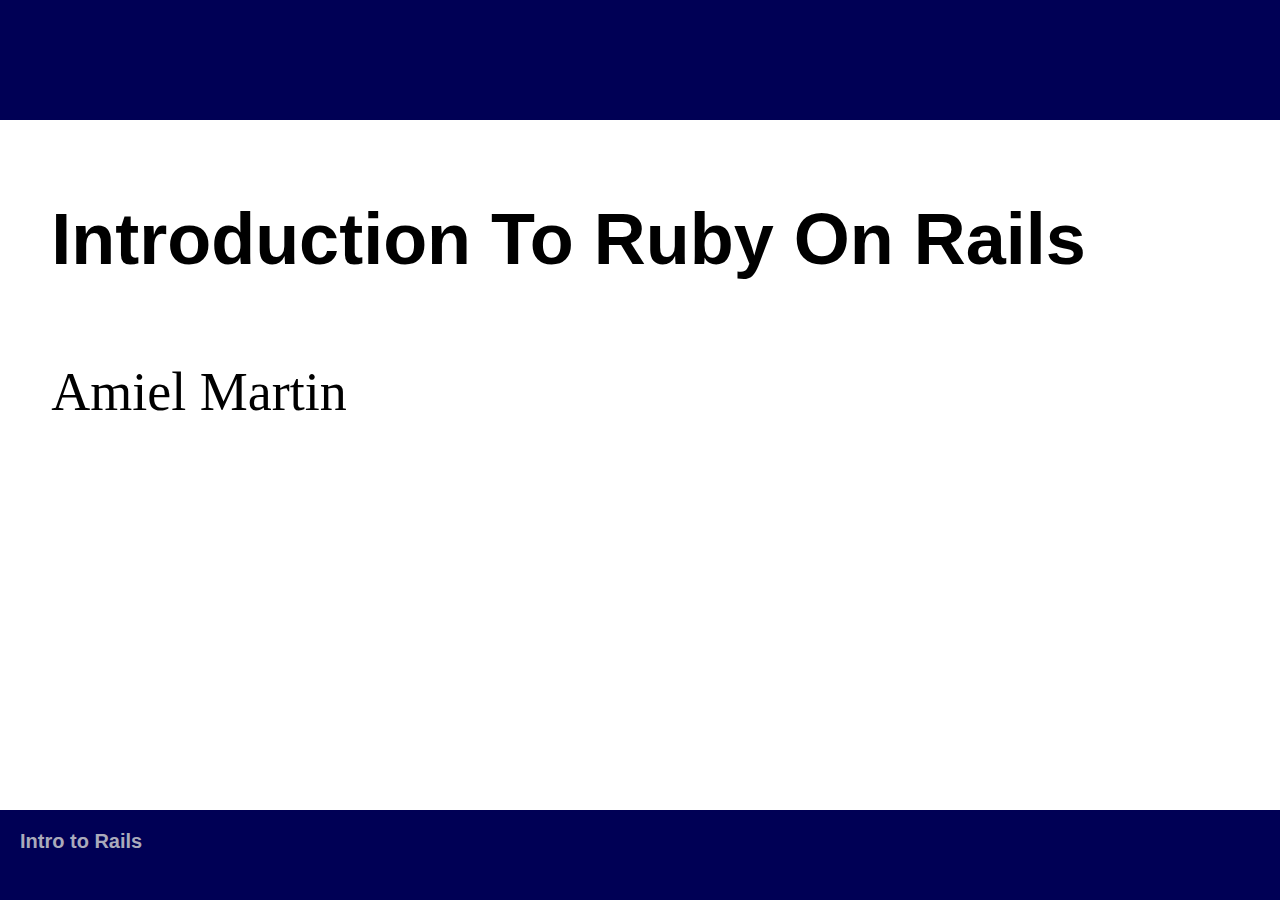
==== index.html @ ccd2a790 "some first few slides" ====
<!DOCTYPE html PUBLIC "-//W3C//DTD XHTML 1.0 Strict//EN" 
	"http://www.w3.org/TR/xhtml1/DTD/xhtml1-strict.dtd">

<html xmlns="http://www.w3.org/1999/xhtml">

<head>
	<title>Introduction to Ruby on Rails</title>
	<!-- metadata -->
	<meta name="generator" content="S5" />
	<meta name="version" content="S5 1.1" />
	<meta name="presdate" content="201002203" />
	<meta name="author" content="Amiel Martin" />
	<meta name="company" content="" />
	<!-- configuration parameters -->
	<meta name="defaultView" content="slideshow" />
	<meta name="controlVis" content="hidden" />
	<!-- style sheet links -->
	<link rel="stylesheet" href="ui/default/slides.css" type="text/css" media="projection" id="slideProj" />
	<link rel="stylesheet" href="ui/default/outline.css" type="text/css" media="screen" id="outlineStyle" />
	<link rel="stylesheet" href="ui/default/print.css" type="text/css" media="print" id="slidePrint" />
	<link rel="stylesheet" href="ui/default/opera.css" type="text/css" media="projection" id="operaFix" />
	<!-- S5 JS -->
	<script src="ui/default/slides.js" type="text/javascript"></script>
</head>
<body>

	<div class="layout">
		<div id="controls"><!-- DO NOT EDIT --></div>
		<div id="currentSlide"><!-- DO NOT EDIT --></div>
		<div id="header"></div>
		<div id="footer">
			<h1>Intro to Rails</h1>
			<h2></h2>
		</div>

	</div>


	<div class="presentation">

		<div class="slide">
			<h1>Introduction to Ruby on Rails</h1>
			<h2></h2>
			<h3>Amiel Martin</h3>
			<h4></h4>
		</div>
		
		<div class="slide">
		  <h1>Who is this guy?</h1>
		  <ul class="incremental">
		    <li>Switched to Linux from Windows 3.1</li>
				<!-- <li>Developed in Perl and PHP professionally</li> -->
		    <li>Started using rails pre 1.0</li>
		    <li>Tatango</li>
		    <li>Carnes Media</li>
		  </ul>
	  </div>

    <div class="slide">
      <h1>Why Rails?</h1>
      <ul>
        <li></li>
        <li>Rapid Development</li>
        <li>Rapid Prototyping</li>
        <li>MVC helps designers work with developers</li>
      </ul>
    </div>
    
    <div class="slide">
      <h1>What is Rails?</h1>
      <p>
        Ruby on Rails is an open-source web framework that’s optimized for programmer happiness and sustainable productivity. It let’s you write beautiful code by favoring convention over configuration.
      </p>
    </div>
    
    <div class="slide">
      <h1>Rails Philosophy</h1>
      <ul class="incremental">
        <li>Ruby</ul>
        <li>Convention over configuration</li>
        <li>MVC, DRY, Testing</li>
      </dl>
	</div>
	


</body>
</html>
---- ui/default/slides.css ----
@import url(s5-core.css); /* required to make the slide show run at all */
@import url(framing.css); /* sets basic placement and size of slide components */
@import url(pretty.css);  /* stuff that makes the slides look better than blah */

.slidecontent, .two-col{ width: 920px; margin: 2em auto; }

.addon{ position: absolute; top: -1em; line-height: 1em; font-size: 75%; }
.incremental.addon{ display: none; }

#triangle{ width: 920px; margin: 2em auto;  height: 350px; }


#the_mind{ position: relative; width: 700px; margin: 2em auto; line-height: 4em; font-size: 32px; }
    #embodied{ left: 7em; width: 6em;}
        #embodied .arrow{ margin-left: 4em; }
    
    #relational{ left: 16em; width: 5em; }
        #relational .arrow{ margin-left: 2em; }
        
    #process{ left: 22em; width: 4em; }
        #process .arrow{ margin-left: 1em; }
        
    #regulates, #flow{ top: 4em; }
    
    #regulates{ left: 2em; width: 6em; }
        #regulates .arrow{ margin-left: 1.5em; }
    
    #flow{ left: 9em; width: 10em; }
        #flow .arrow{ margin-left: 0.7em; }
        
.two-col li{ line-height: 1.2em; width: 450px; }
    .two-col li.next-col{ margin-top: -7em; }
    li.second-col{ margin-left: 460px; }


#fmpc li{ font-size: 32px; }
#integrations li{ font-size: 30px; }
    #integrations #consiousness_integration{ font-size: 28px; }
    
#references{ margin-top: 0; font-size: 30px; }
    #references h2{ font-weight: bold; }
    #references p{ margin: 0.5em 2em; }
    #references li{ margin: 0.5em 0; }
---- ui/default/outline.css ----
/* don't change this unless you want the layout stuff to show up in the outline view! */

.layout div, #footer *, #controlForm * {display: none;}
#footer, #controls, #controlForm, #navLinks, #toggle {
  display: block; visibility: visible; margin: 0; padding: 0;}
#toggle {float: right; padding: 0.5em;}
html>body #toggle {position: fixed; top: 0; right: 0;}

/* making the outline look pretty-ish */

#slide0 h1, #slide0 h2, #slide0 h3, #slide0 h4 {border: none; margin: 0;}
#slide0 h1 {padding-top: 1.5em;}
.slide h1 {margin: 1.5em 0 0; padding-top: 0.25em;
  border-top: 1px solid #888; border-bottom: 1px solid #AAA;}
#toggle {border: 1px solid; border-width: 0 0 1px 1px; background: #FFF;}
---- ui/default/print.css ----
/* The following rule is necessary to have all slides appear in print! DO NOT REMOVE IT! */.slide, ul {page-break-inside: avoid; visibility: visible !important;}h1 {page-break-after: avoid;}body {font-size: 12pt; background: white;}* {color: black;}#slide0 h1 {font-size: 200%; border: none; margin: 0.5em 0 0.25em;}#slide0 h3 {margin: 0; padding: 0;}#slide0 h4 {margin: 0 0 0.5em; padding: 0;}#slide0 {margin-bottom: 3em;}h1 {border-top: 2pt solid gray; border-bottom: 1px dotted silver;}.extra {background: transparent !important;}div.extra, pre.extra, .example {font-size: 10pt; color: #333;}ul.extra a {font-weight: bold;}p.example {display: none;}#header {display: none;}#footer h1 {margin: 0; border-bottom: 1px solid; color: gray; font-style: italic;}#footer h2, #controls {display: none;}/* The following rule keeps the layout stuff out of print.  Remove at your own risk! */.layout, .layout * {display: none !important;}
---- ui/default/opera.css ----
/* DO NOT CHANGE THESE unless you really want to break Opera Show */
.slide {
	visibility: visible !important;
	position: static !important;
	page-break-before: always;
}
#slide0 {page-break-before: avoid;}
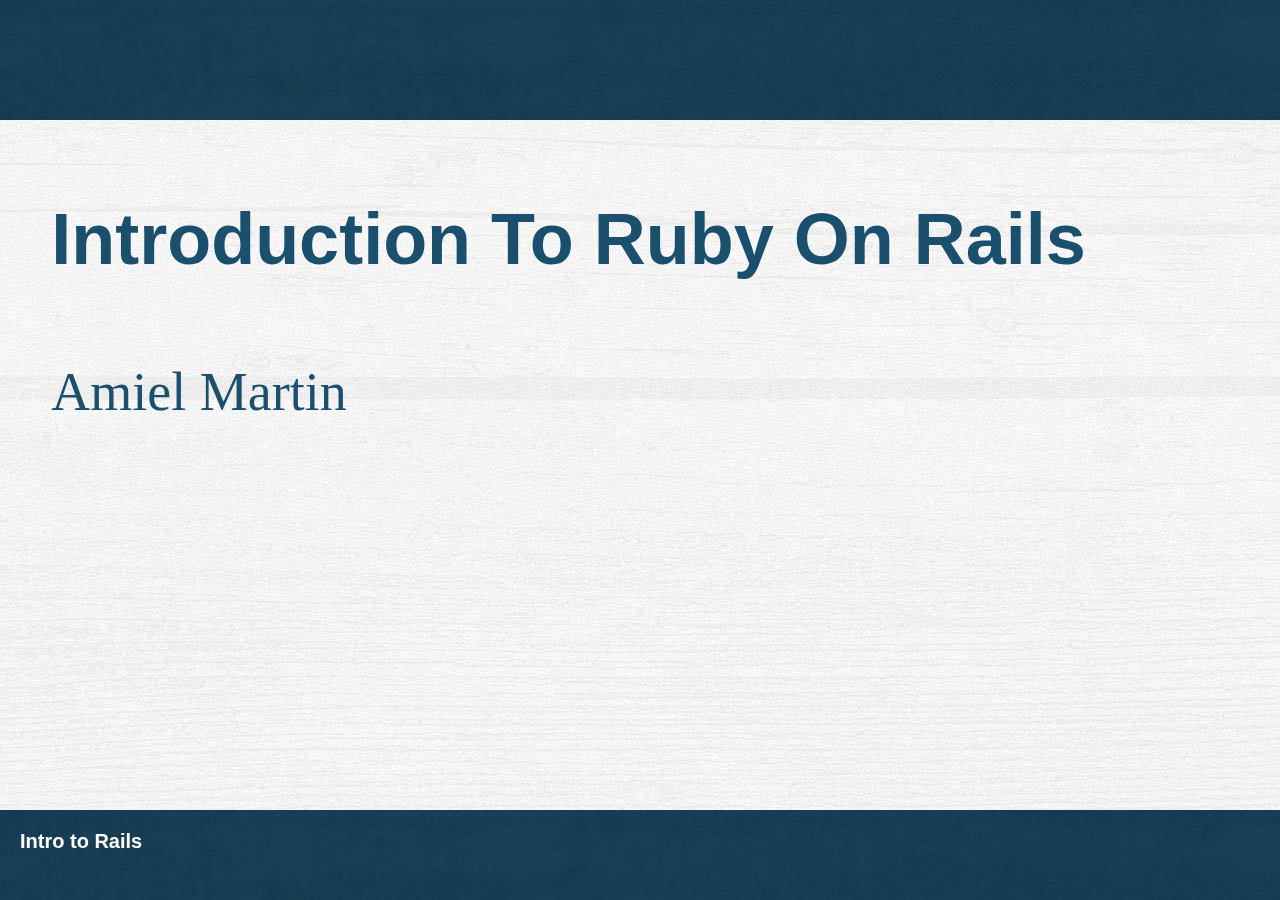
==== commit 2b044c0a: "some excellent carnes media style design" ====
--- a/index.html
+++ b/index.html
@@ -59,7 +59,7 @@
     <div class="slide">
       <h1>Why Rails?</h1>
       <ul>
-        <li></li>
+        <li>Ruby</li>
         <li>Rapid Development</li>
         <li>Rapid Prototyping</li>
         <li>MVC helps designers work with developers</li>
@@ -68,18 +68,26 @@
     
     <div class="slide">
       <h1>What is Rails?</h1>
-      <p>
-        Ruby on Rails is an open-source web framework that’s optimized for programmer happiness and sustainable productivity. It let’s you write beautiful code by favoring convention over configuration.
-      </p>
+      <div class="slidecontent">
+        Ruby on Rails is an open-source web framework that's optimized for programmer happiness and sustainable productivity. It let's you write beautiful code by favoring convention over configuration.
+      </div>
     </div>
     
     <div class="slide">
       <h1>Rails Philosophy</h1>
       <ul class="incremental">
-        <li>Ruby</ul>
         <li>Convention over configuration</li>
-        <li>MVC, DRY, Testing</li>
-      </dl>
+        <li>MVC</li>
+        <li>DRY</li>
+        <li>Testing</li>
+      </ul>      
+    </div>
+      
+      
+    <div class="slide">
+      <h1></h1>
+    </div>
+      
 	</div>
 	
 
--- a/ui/default/slides.css
+++ b/ui/default/slides.css
@@ -1,43 +1,10 @@
 @import url(s5-core.css); /* required to make the slide show run at all */
 @import url(framing.css); /* sets basic placement and size of slide components */
 @import url(pretty.css);  /* stuff that makes the slides look better than blah */
+
+
 
 .slidecontent, .two-col{ width: 920px; margin: 2em auto; }
 
 .addon{ position: absolute; top: -1em; line-height: 1em; font-size: 75%; }
 .incremental.addon{ display: none; }
-
-#triangle{ width: 920px; margin: 2em auto;  height: 350px; }
-
-
-#the_mind{ position: relative; width: 700px; margin: 2em auto; line-height: 4em; font-size: 32px; }
-    #embodied{ left: 7em; width: 6em;}
-        #embodied .arrow{ margin-left: 4em; }
-    
-    #relational{ left: 16em; width: 5em; }
-        #relational .arrow{ margin-left: 2em; }
-        
-    #process{ left: 22em; width: 4em; }
-        #process .arrow{ margin-left: 1em; }
-        
-    #regulates, #flow{ top: 4em; }
-    
-    #regulates{ left: 2em; width: 6em; }
-        #regulates .arrow{ margin-left: 1.5em; }
-    
-    #flow{ left: 9em; width: 10em; }
-        #flow .arrow{ margin-left: 0.7em; }
-        
-.two-col li{ line-height: 1.2em; width: 450px; }
-    .two-col li.next-col{ margin-top: -7em; }
-    li.second-col{ margin-left: 460px; }
-
-
-#fmpc li{ font-size: 32px; }
-#integrations li{ font-size: 30px; }
-    #integrations #consiousness_integration{ font-size: 28px; }
-    
-#references{ margin-top: 0; font-size: 30px; }
-    #references h2{ font-weight: bold; }
-    #references p{ margin: 0.5em 2em; }
-    #references li{ margin: 0.5em 0; }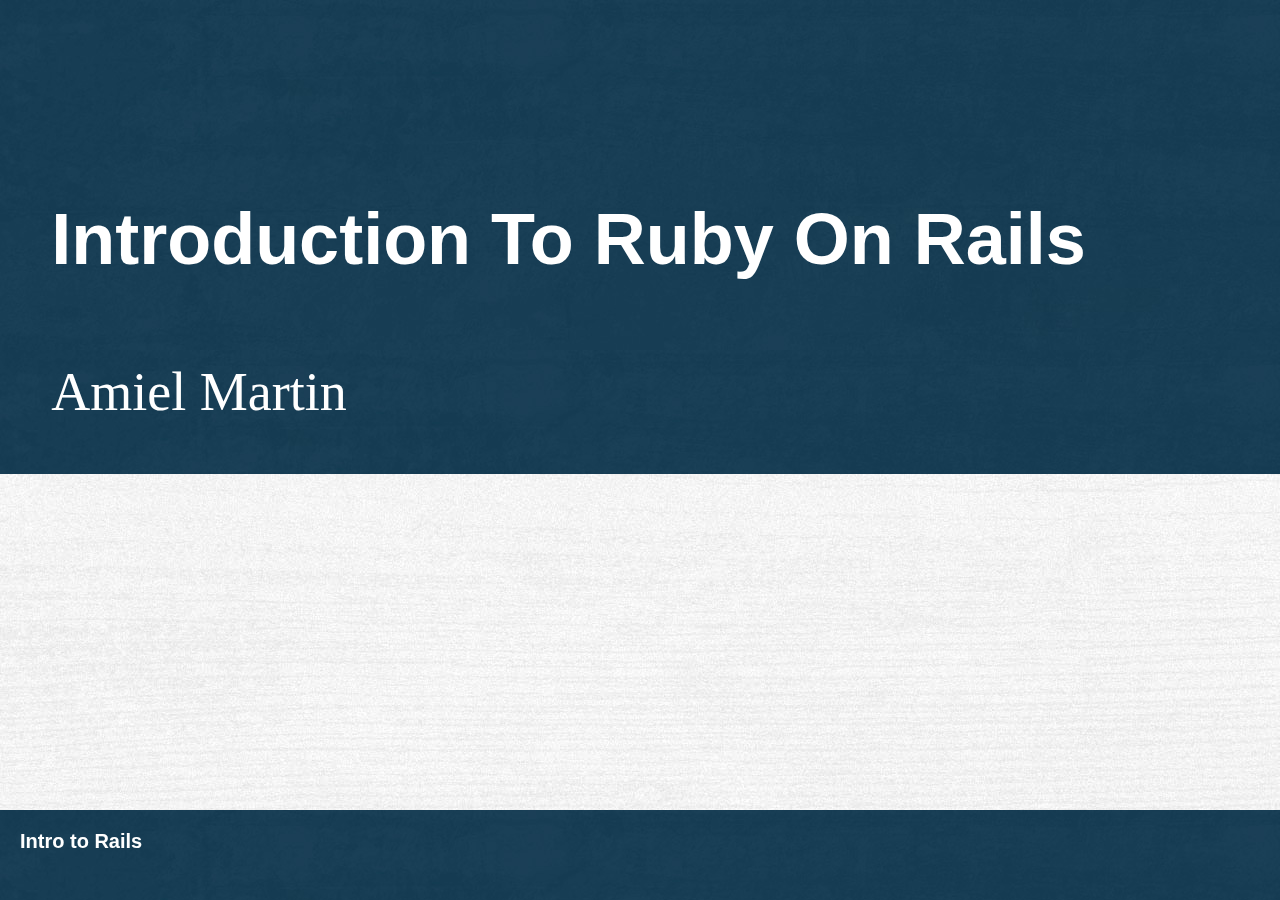
==== commit ff40f82c: "lots more slides" ====
--- a/index.html
+++ b/index.html
@@ -38,7 +38,7 @@
 
 	<div class="presentation">
 
-		<div class="slide">
+		<div class="slide section_heading">
 			<h1>Introduction to Ruby on Rails</h1>
 			<h2></h2>
 			<h3>Amiel Martin</h3>
@@ -69,25 +69,84 @@
     <div class="slide">
       <h1>What is Rails?</h1>
       <div class="slidecontent">
-        Ruby on Rails is an open-source web framework that's optimized for programmer happiness and sustainable productivity. It let's you write beautiful code by favoring convention over configuration.
+        <p>"Ruby on Rails is an open-source web framework that's optimized for programmer happiness and sustainable productivity. It let's you write beautiful code by favoring convention over configuration."</p>
+        <p>&mdash; the Elevator Pitch</p>
       </div>
     </div>
     
     <div class="slide">
       <h1>Rails Philosophy</h1>
-      <ul class="incremental">
+      <ul>
         <li>Convention over configuration</li>
         <li>MVC</li>
         <li>DRY</li>
+        <li>REST</li>
         <li>Testing</li>
       </ul>      
     </div>
-      
+    
+    
+    <div class="slide">
+      <h1>Convention over configuration</h1>
+      <div class="slidecontent">
+        <p>The Rails mantra of "convention over configuration" allows those familiar with the Rails framework to easily anticipate how the application works.</p>
+        <p>This can easily result in a highly maintainable code base.</p>
+      </div>
+    </div>
+    
+    <div class="slide">
+      <h1>MVC</h1>
+      <div class="slidecontent">
+        <dl>
+          <dt>Model</dt>
+          <dd class="incremental">Data logic, ORM</dd>
+          <dt>View</dt>
+          <dd class="incremental">Presentation layer, Templates</dd>
+          <dt>Controller</dt>
+          <dd class="incremental">Loads up models and renders the view</dd>
+        </dl>
+      </div>
+    </div>
+    
+    <div class="slide section_heading">
+      <h1>A Simple Example</h1>
+    </div>
       
     <div class="slide">
-      <h1></h1>
+      <h1>Example</h1>
+      
+      <div class="slidecontent">
+        <script src="http://gist.github.com/376118.js?file=result.html"></script>
+      </div>
     </div>
-      
+    
+    
+    <div class="slide">
+      <h1>Data</h1>
+      <div class="slidecontent">
+        <ul class="table_schema">
+          <li class="table_name">presenters</li>
+          <li>id<span class="type">integer</span></li>
+          <li>name<span class="type">string</span></li>
+        </ul>
+        
+        <ul class="table_schema">
+          <li class="table_name">talks</li>
+          <li>id<span class="type">integer</span></li>
+          <li>presenter_id<span class="type">integer</span></li>
+          <li>title<span class="type">string</span></li>
+        </ul>
+      </div>
+    </div>
+    
+    <div class="slide">
+      <h1>Models</h1>
+      <div class="slidecontent">
+        <script src="http://gist.github.com/376118.js?file=presenter.rb"></script>
+        <script src="http://gist.github.com/376118.js?file=talk.rb"></script>
+      </div>
+    </div>
+    
 	</div>
 	
 
--- a/ui/default/slides.css
+++ b/ui/default/slides.css
@@ -8,3 +8,8 @@
 
 .addon{ position: absolute; top: -1em; line-height: 1em; font-size: 75%; }
 .incremental.addon{ display: none; }
+
+.slidecontent ul.table_schema{ float: left; border: 1px solid #1B4F6E; list-style-type: none; width: 40%; margin: 0 2%; padding: 0; }
+	.slidecontent ul.table_schema li{ padding: 0.4em 0.8em; margin: 0; }
+		.slidecontent ul.table_schema .type{ float: right; }
+	.slidecontent ul.table_schema li.table_name{ background-color: #1B4F6E; color: #fff; }
